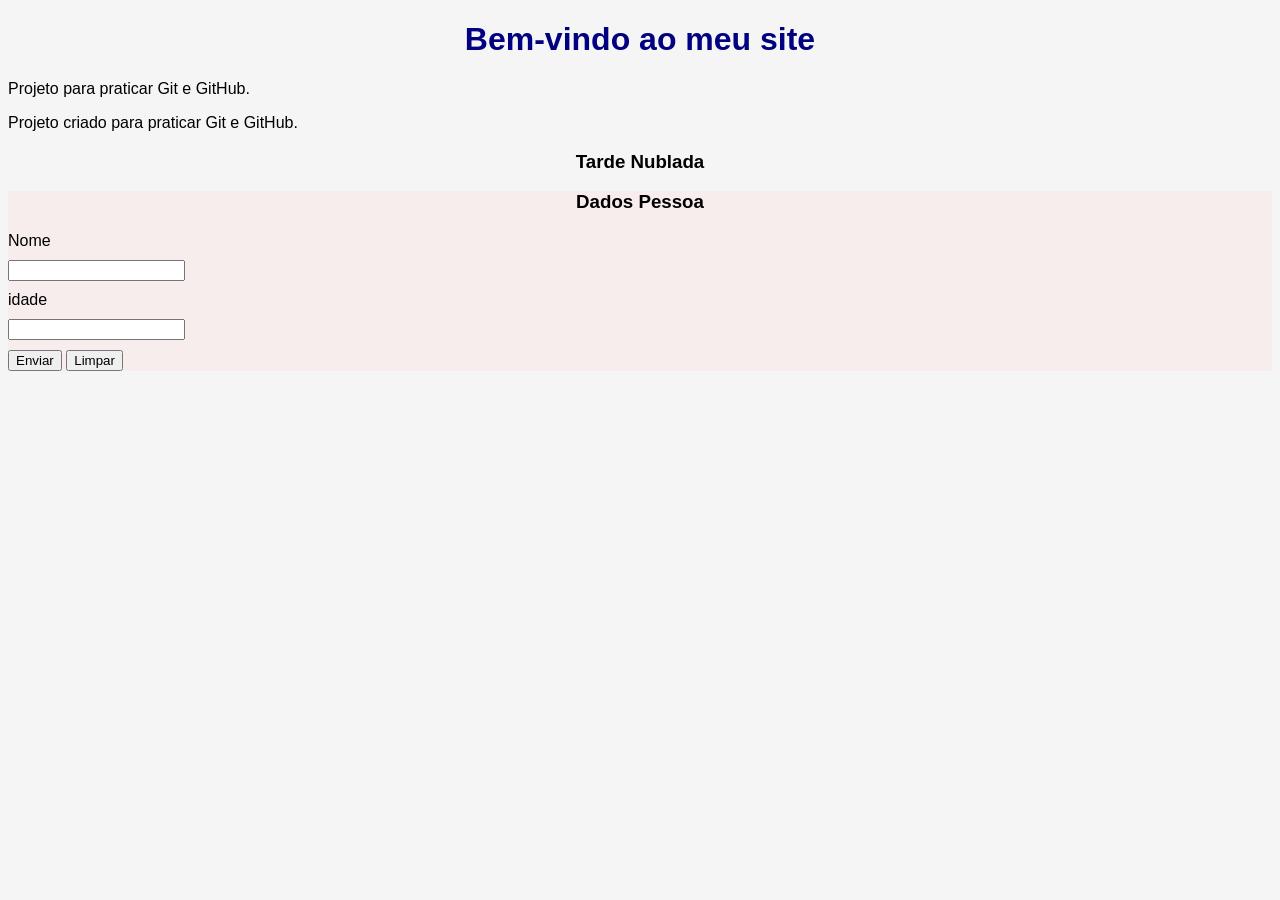
==== index.html @ 29dbdafc "removendo para colocar" ====
<!DOCTYPE html>
<html lang="pt-BR">
<head>
    <meta charset="UTF-8">
    <meta name="viewport" content="width=device-width, initial-scale=1.0">
    <title>Meu Primeiro Site</title>
    <link rel="stylesheet" href="css/style.css">

    <script src="js/scripts.js" defer></script>
</head>

<body>
    <h1>Bem-vindo ao meu site</h1>
    <p>Projeto para praticar Git e GitHub.</p>
    <p>Projeto criado para praticar Git e GitHub.</p>

    <h3>Tarde Nublada</h3>

    <div id="div-form">
        <h3> Dados Pessoa </h3>

        <form id="formulario-pessoa">
            <label for="nome">Nome</label>
            <input type="text" name="idade" id="nome">

            <label for="idade">idade</label>
            <input type="text" name="idade" id="idade">

            <button type="submit"> Enviar </button>
            <button type="reset"> Limpar </button>

        </form>

        <div id="div-dados">


        </div>

    </div>

    
</body>

</html>
---- css/style.css ----
body{
    font-family: Arial, sans-serif;
    background-color: #f5f5f5;
}
h1{
    color: navy;
}

h1, h3{
    text-align: center;
}

label, input {
    display: block;
    margin: 10px 0px;
}

#div-form{
    background-color: #f7ededf8
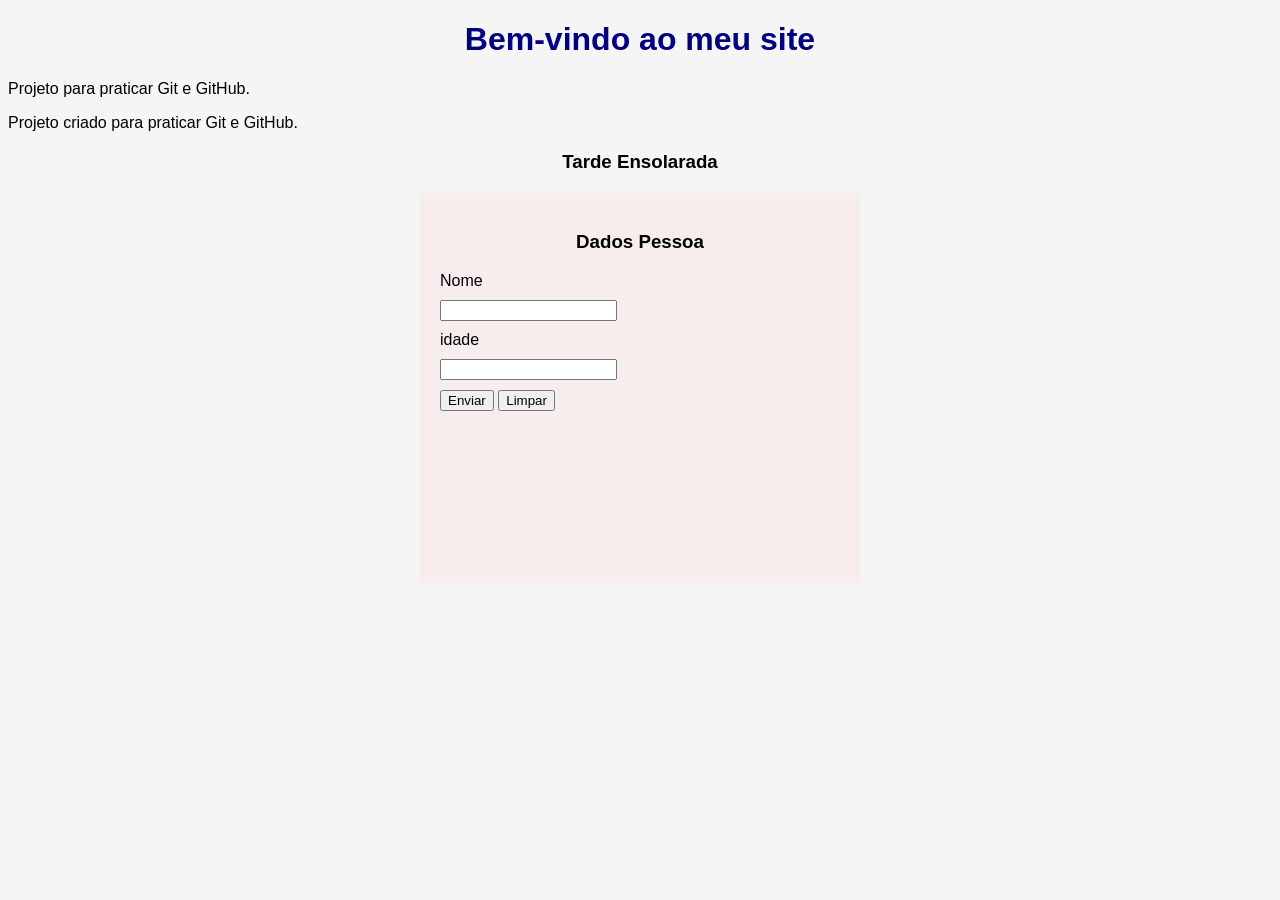
==== commit 5116773d: "Adicionando js" ====
--- a/index.html
+++ b/index.html
@@ -6,7 +6,7 @@
     <title>Meu Primeiro Site</title>
     <link rel="stylesheet" href="css/style.css">
 
-    <script src="js/scripts.js" defer></script>
+    <script src="js/.js" defer></script>
 </head>
 
 <body>
@@ -14,7 +14,7 @@
     <p>Projeto para praticar Git e GitHub.</p>
     <p>Projeto criado para praticar Git e GitHub.</p>
 
-    <h3>Tarde Nublada</h3>
+    <h3>Tarde Ensolarada</h3>
 
     <div id="div-form">
         <h3> Dados Pessoa </h3>
--- a/css/style.css
+++ b/css/style.css
@@ -16,5 +16,18 @@
 }
 
 #div-form{
-    background-color: #f7ededf8
-   +    background-color: #f7ededf8;
+    width: 400px;
+    min-height: 350px;
+    margin: 20px auto;
+    padding: 20px;
+}
+#div_dados{
+    background-color: #ffffff;
+    width: 100%;
+    height: 100px;
+    margin: 20px 0px;
+    display: flex;
+    align-items: center;
+    justify-content: center;
+}
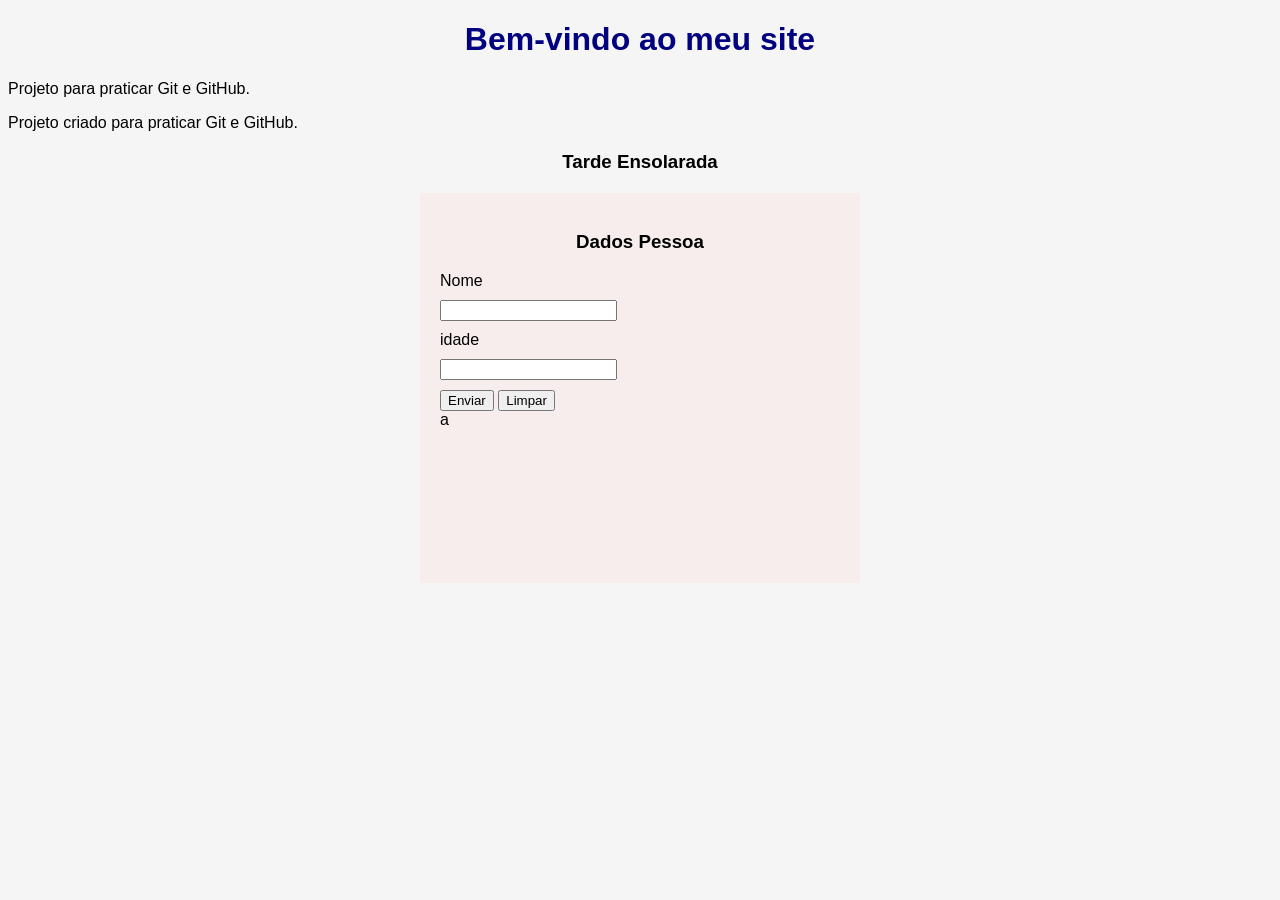
==== commit f16dea28: "nada" ====
--- a/index.html
+++ b/index.html
@@ -6,7 +6,7 @@
     <title>Meu Primeiro Site</title>
     <link rel="stylesheet" href="css/style.css">
 
-    <script src="js/.js" defer></script>
+    <script src="js/scripts.js" defer></script>
 </head>
 
 <body>
@@ -33,7 +33,7 @@
 
         <div id="div-dados">
 
-
+a
         </div>
 
     </div>
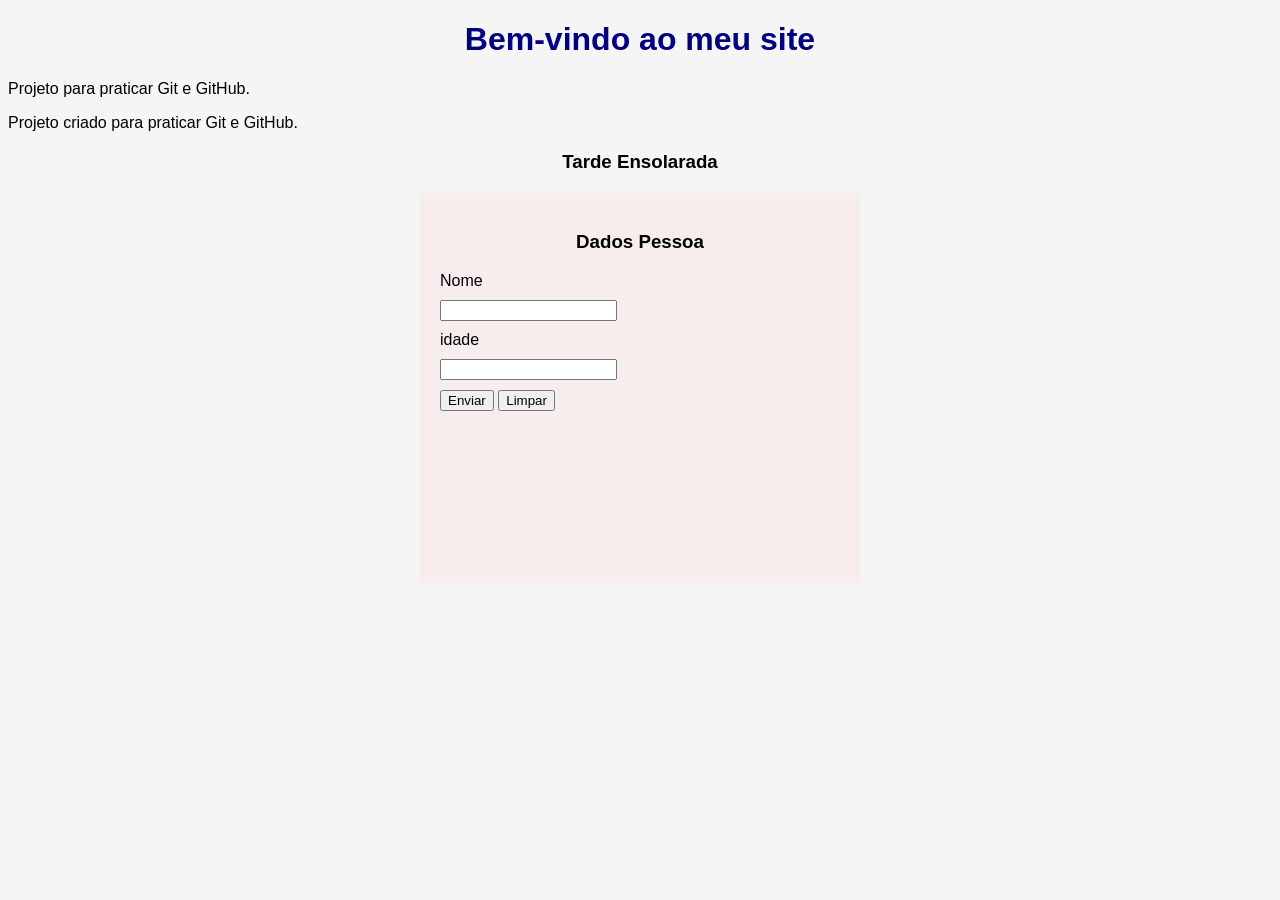
==== commit 4217bd2b: "tirando o a" ====
--- a/index.html
+++ b/index.html
@@ -33,7 +33,7 @@
 
         <div id="div-dados">
 
-a
+
         </div>
 
     </div>
